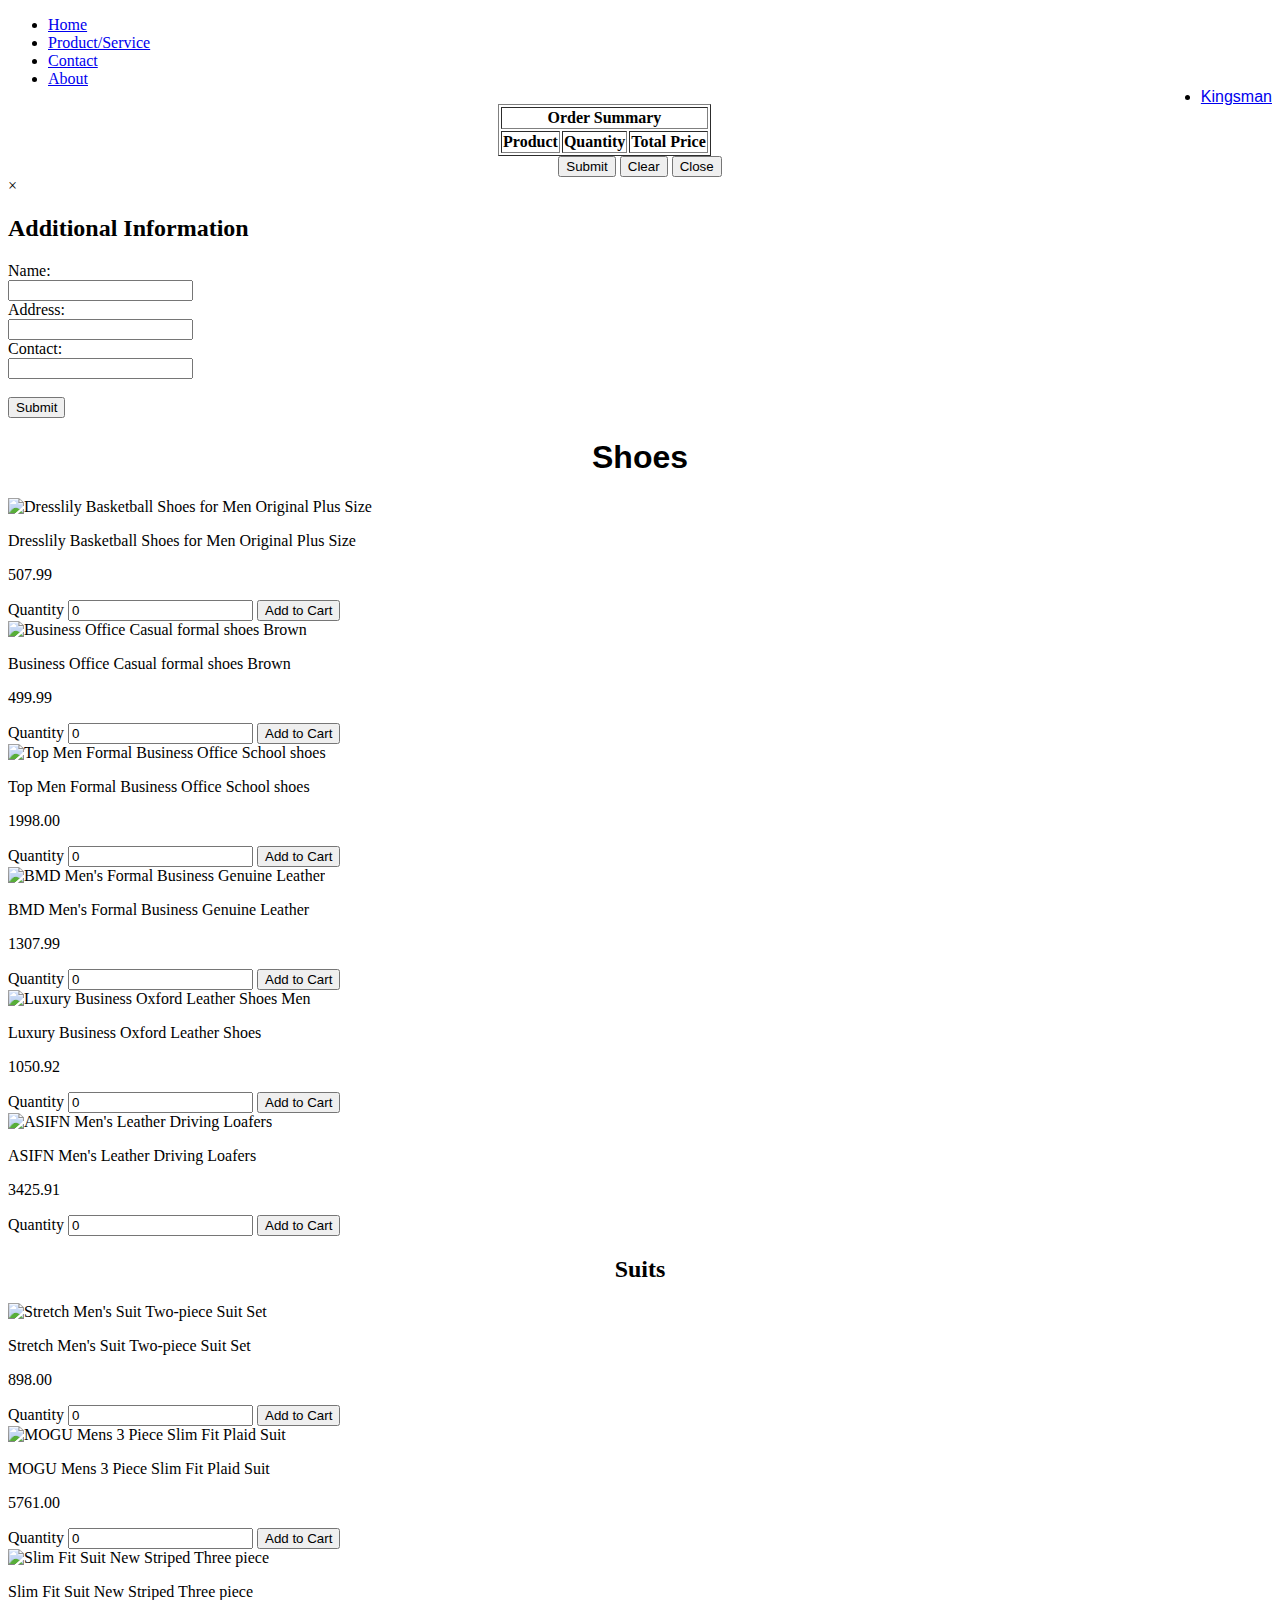
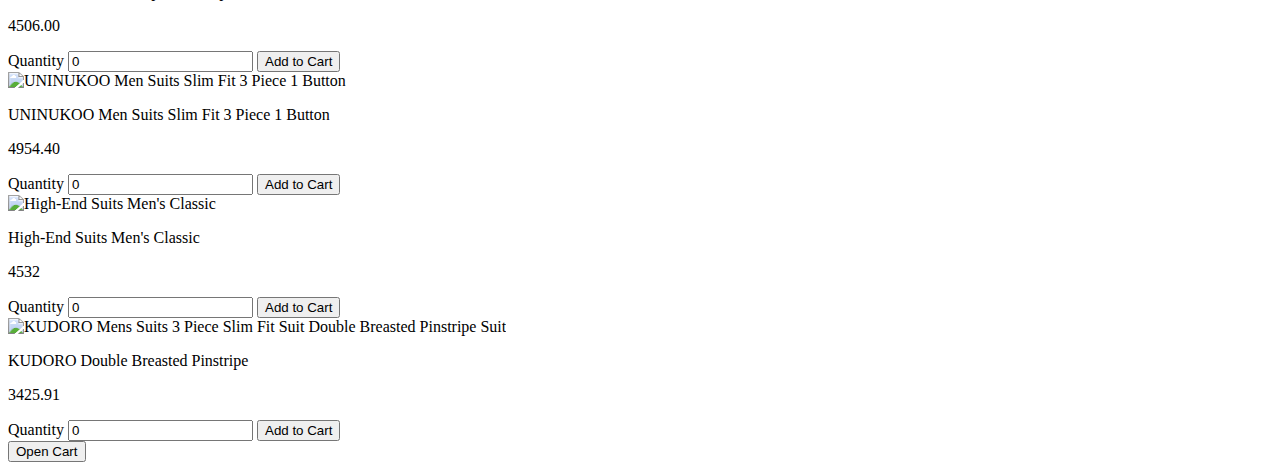
==== ProductService.html @ 5aa64fcd "Update ProductService.html" ====
<!DOCTYPE html>
<html lang="en">
<head>
<title>KingsMan/ProductsSevice</title>
    <link rel="stylesheet" href="Page2.css">
    <link rel="stylesheet" href="NavBar.css">
    <link rel="stylesheet" href="body.css">
	<link rel="icon" type="image/x-icon" href="Image\HomePage\Logo.png">    
	
    <script src="OrderSummary.js" defer></script>
	
    <title>E-Commerce Website</title>
</head>
<body>

<div class="box">
    <!-- Navigation bar-->
    <ul>
        <li><a href="index.html">Home</a></li>
        <li><a class="active" href="ProductService.html">Product/Service</a></li>
        <li><a href="Contact.html">Contact</a></li>
        <li><a href="About.html">About</a></li>
        <li style="float:right; font-family: Kingman, sans-serif;"><a href="About.html">Kingsman</a></li>
		
    </ul>

    <!-- The Cart -->
    <div class="form-popup" id="myForm">
        <form action="/action_page.php" class="form-container">
		<center>
            <table border="1" id="order-summary-table">
                <thead>
                    <tr>
                        <th colspan="3">Order Summary</th>
                    </tr>
                    <tr>
                        <th>Product</th>
                        <th>Quantity</th>
                        <th>Total Price</th>
                    </tr>
                </thead>
                <tbody id="order-summary">
                    <!-- Order summary details will be added here dynamically -->
                </tbody>
            </table>
                <button type="button" onclick="openModal()">Submit</button>
                <button type="button" onclick="clearCart()">Clear</button>
                <button type="button" class="btn cancel" onclick="closeForm()">Close</button>
            </center>
        </form>
    </div>

    <!-- The Info -->
    <div id="myModal" class="modal">
        <div class="modal-content">
            <div class="modal-header">
                <span class="close" onclick="closeModal()">&times;</span>
                <h2>Additional Information</h2>
            </div>
            <div class="modal-body">
                <form>
                    <label for="name">Name:</label><br>
                    <input type="text" id="name" name="name" required><br>
                    <label for="address">Address:</label><br>
                    <input type="text" id="address" name="address" required><br>
                    <label for="contact">Contact:</label><br>
                    <input type="text" id="contact" name="contact" required><br><br>
                    <button type="submit" id="display" onclick="validateForm()">Submit</button>
                </form>
            </div>
        </div>
    </div>

    <!-- Products -->
    <main>
        <section id="products">
            <center><h1 style="font-family: Kingman, sans-serif;">Shoes</h1></center>
			</div>
            <div class="container">
                <div class="product">
                    <img src="Image\Products\shopping(0).jpg" alt="Dresslily Basketball Shoes for Men Original Plus Size">
                    <p>Dresslily Basketball Shoes for Men Original Plus Size </p>
                    <p id="price1"> 507.99 </p>
                    <label for="quantity1">Quantity</label>
                    <input type="number" id="quantity1" name="quantity1" min="0" value="0">
                    <button onclick="addToCart('Dresslily Basketball Shoes for Men Original Plus Size', 'price1', 'quantity1')">Add to Cart</button>
                </div>
                <div class="product">
                    <img src="Image\Products\shopping(1).jpg" alt="Business Office Casual formal shoes Brown">
                    <p>Business Office Casual formal shoes Brown </p>
                    <p id="price2"> 499.99 </p>
                    <label for="quantity2">Quantity</label>
                    <input type="number" id="quantity2" name="quantity2" min="0" value="0">
                    <button onclick="addToCart('Business Office Casual formal shoes Brown', 'price2', 'quantity2')">Add to Cart</button>
                </div>
                <div class="product">
                    <img src="Image\Products\shopping(2).jpg" alt="Top Men Formal Business Office School shoes">
                    <p>Top Men Formal Business Office School shoes</p>
                    <p id="price3"> 1998.00 </p>
                    <label for="quantity3">Quantity</label>
                    <input type="number" id="quantity3" name="quantity3" min="0" value="0">
                    <button onclick="addToCart('Top Men Formal Business Office School shoes', 'price3', 'quantity3')">Add to Cart</button>
                </div>
				
	
                <div class="product">
                    <img src="Image\Products\shopping(3).jpg" alt="BMD Men's Formal Business Genuine Leather">
                    <p>BMD Men's Formal Business Genuine Leather</p>
					
					
                    <p id="price4"> 1307.99 </p>
                    <label for="quantity4">Quantity</label>
                    <input type="number" id="quantity4" name="quantity4" min="0" value="0">
                    <button onclick="addToCart('BMD Mens Formal Business Genuine Leather', 'price4', 'quantity4')">Add to Cart</button>
					
					
                </div>
				</div>
            <div class="container">
                <div class="product">
                    <img src="Image\Products\shopping(4).jpg" alt="Luxury Business Oxford Leather Shoes Men">
                    <p>Luxury Business Oxford Leather Shoes </p>
                    <p id="price5">1050.92</p>
                    <label for="quantity5">Quantity</label>
                    <input type="number" id="quantity5" name="quantity5" min="0" value="0">
                    <button onclick="addToCart('Luxury Business Oxford Leather Shoes Men', 'price5', 'quantity5')">Add to Cart</button>
                </div>
                <div class="product">
                    <img src="Image\Products\shopping(5).jpg" alt="ASIFN Men's Leather Driving Loafers">
                    <p>ASIFN Men's Leather Driving Loafers</p>
                    <p id="price6">3425.91</p>
                    <label for="quantity6">Quantity</label>
                    <input type="number" id="quantity6" name="quantity6" min="0" value="0">
                    <button onclick="addToCart('ASIFN Mens Leather Driving Loafers', 'price6', 'quantity6')">Add to Cart</button>
                </div>
            </div>
            <center><h2>Suits</h2></center>
            <div class="container">
                <div class="product">
                    <img src="Image\Products\Suit(1).jpg" alt="Stretch Men's Suit Two-piece Suit Set">
                    <p>Stretch Men's Suit Two-piece Suit Set</p>
                    <p id="price7"> 898.00 </p>
                    <label for="quantity7">Quantity</label>
                    <input type="number" id="quantity7" name="quantity7" min="0" value="0">
                    <button onclick="addToCart('Stretch Mens Suit Two-piece Suit Set', 'price7', 'quantity7')">Add to Cart</button>
                </div>
                <div class="product">
                    <img src="Image\Products\Suit(2).jpg" alt="MOGU Mens 3 Piece Slim Fit Plaid Suit">
                    <p>MOGU Mens 3 Piece Slim Fit Plaid Suit</p>
                    <p id="price8"> 5761.00</p>
                    <label for="quantity8">Quantity</label>
                    <input type="number" id="quantity8" name="quantity8" min="0" value="0">
                    <button onclick="addToCart('MOGU Mens 3 Piece Slim Fit Plaid Suit', 'price8', 'quantity8')">Add to Cart</button>
                </div>
                <div class="product">
                    <img src="Image\Products\Suit(3).jpg" alt="Slim Fit Suit New Striped Three piece">
                    <p>Slim Fit Suit New Striped Three piece</p>
                    <p id="price9"> 4506.00 </p>
                    <label for="quantity9">Quantity</label>
                    <input type="number" id="quantity9" name="quantity9" min="0" value="0">
                    <button onclick="addToCart('Slim Fit Suit New Striped Three piece', 'price9', 'quantity9')">Add to Cart</button>
                </div>
                <div class="product">
                    <img src="Image\Products\Suit(4).jpg" alt="UNINUKOO Men Suits Slim Fit 3 Piece 1 Button">
                    <p>UNINUKOO Men Suits Slim Fit 3 Piece 1 Button</p>
                    <p id="price10"> 4954.40 </p>
                    <label for="quantity10">Quantity</label>
                    <input type="number" id="quantity10" name="quantity10" min="0" value="0">
                    <button onclick="addToCart('UNINUKOO Men Suits Slim Fit 3 Piece 1 Button', 'price10', 'quantity10')">Add to Cart</button>
                </div>
                </div>
            <div class="container"> 
                <div class="product">
                    <img src="Image\Products\Suit(5).jpg" alt="High-End Suits Men's Classic">
                    <p>High-End Suits Men's Classic</p>
                    <p id="price11">4532</p>
                    <label for="quantity11">Quantity</label>
                    <input type="number" id="quantity11" name="quantity11" min="0" value="0">
                    <button onclick="addToCart('High-End Suits Mens Classic', 'price11', 'quantity11')">Add to Cart</button>
                </div>
                <div class="product">
                    <img src="Image\Products\Suit(6).jpg" alt="KUDORO Mens Suits 3 Piece Slim Fit Suit Double Breasted Pinstripe Suit">
                    <p>KUDORO Double Breasted Pinstripe</p>
                    <p id="price12">3425.91</p>
                    <label for="quantity12">Quantity</label>
                    <input type="number" id="quantity12" name="quantity12" min="0" value="0">
                    <button onclick="addToCart('KUDORO Mens Suits 3 Piece Slim Fit Suit Double Breasted Pinstripe Suit', 'price12', 'quantity12')">Add to Cart</button>
                </div>
            </div>
        </section>
    </main>

    <!-- A button to open the popup form -->
    <button class="open-button" onclick="openForm()">Open Cart</button>
    

</body>
</html>
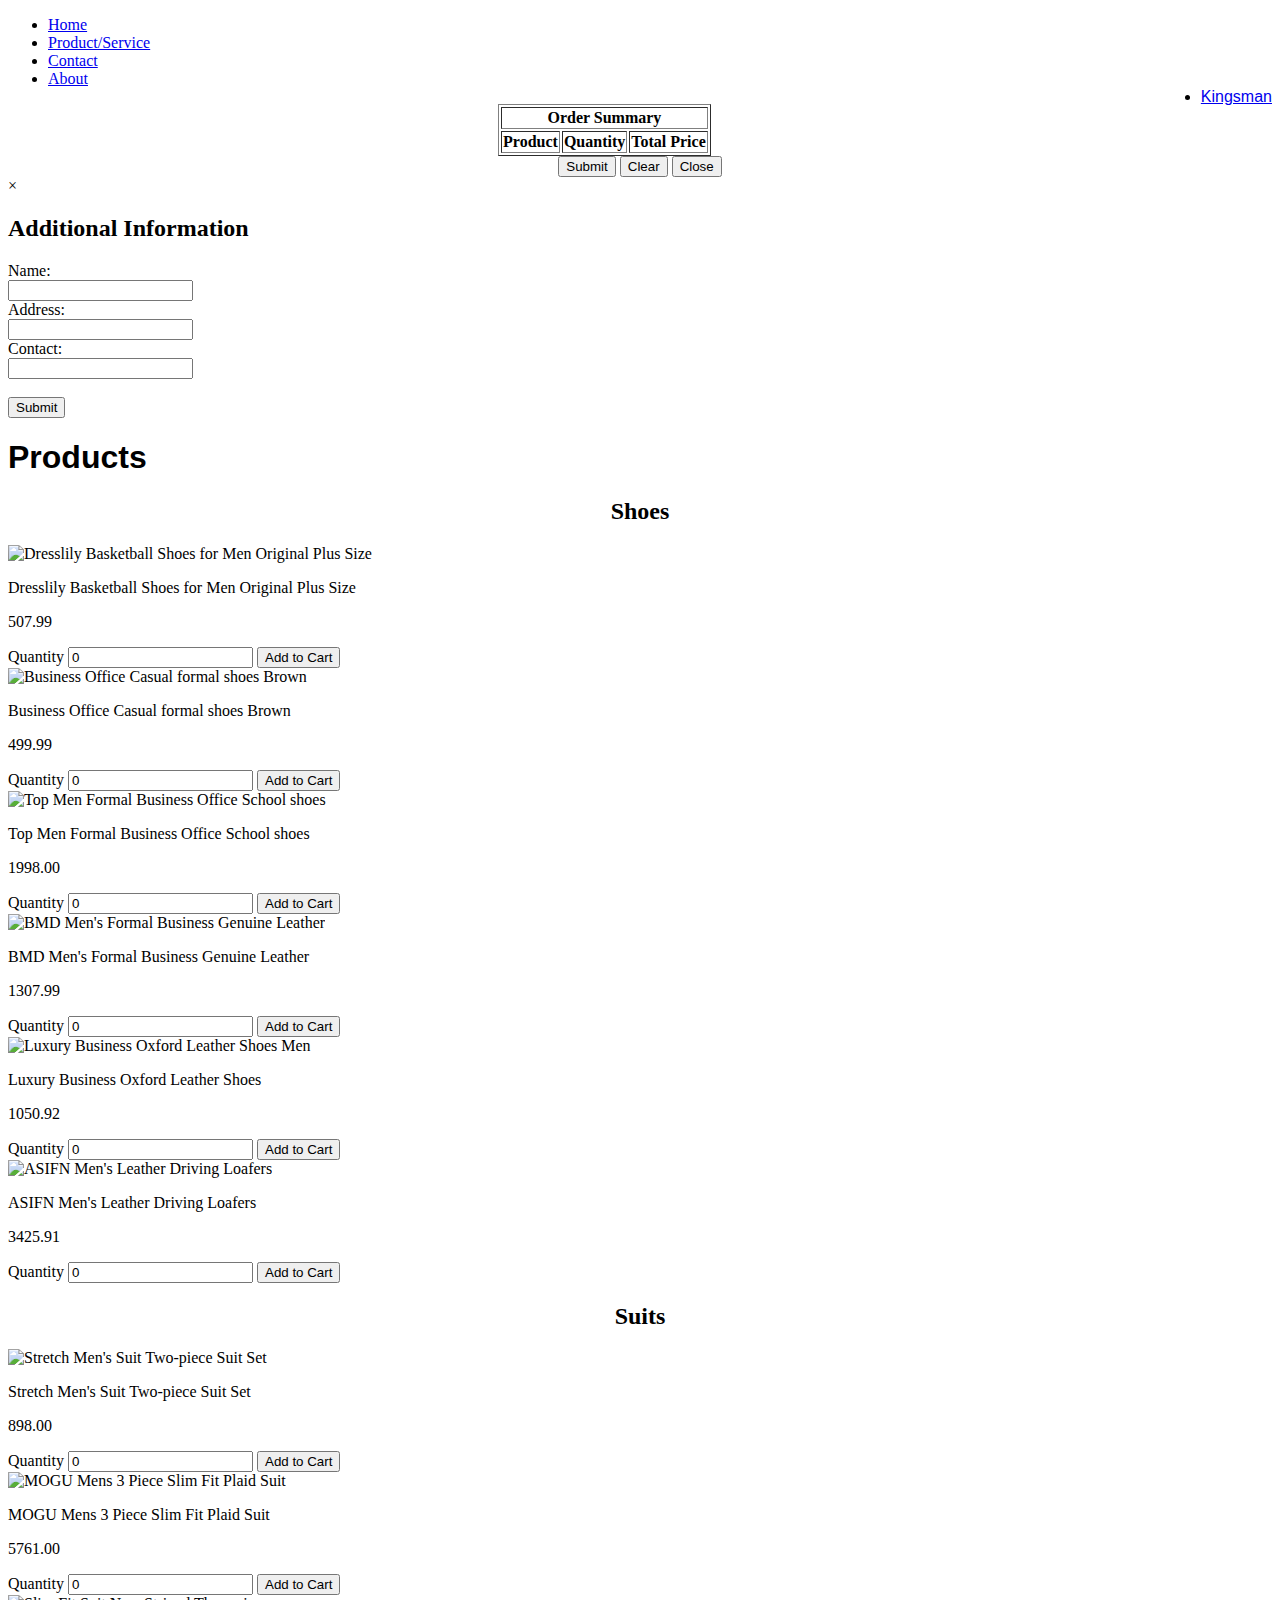
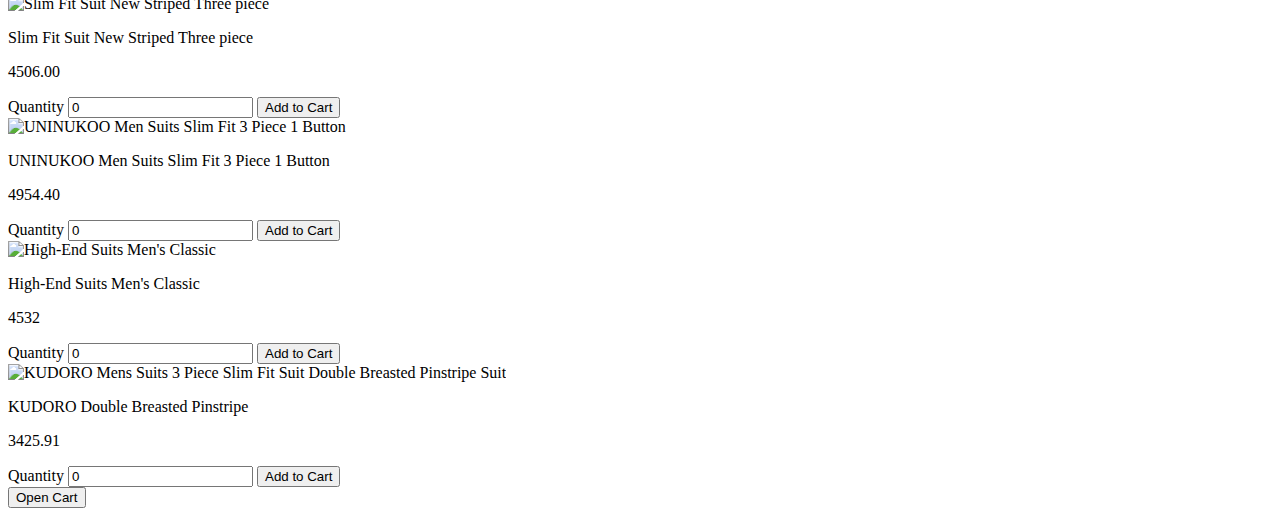
==== commit 02b29571: "Update ProductService.html" ====
--- a/ProductService.html
+++ b/ProductService.html
@@ -70,12 +70,13 @@
             </div>
         </div>
     </div>
-
+		<h1 style="font-family: Kingman, sans-serif;">Products</h1>
+</div>
     <!-- Products -->
     <main>
         <section id="products">
-            <center><h1 style="font-family: Kingman, sans-serif;">Shoes</h1></center>
-			</div>
+            <center><h2>Shoes</h2></center>
+
             <div class="container">
                 <div class="product">
                     <img src="Image\Products\shopping(0).jpg" alt="Dresslily Basketball Shoes for Men Original Plus Size">
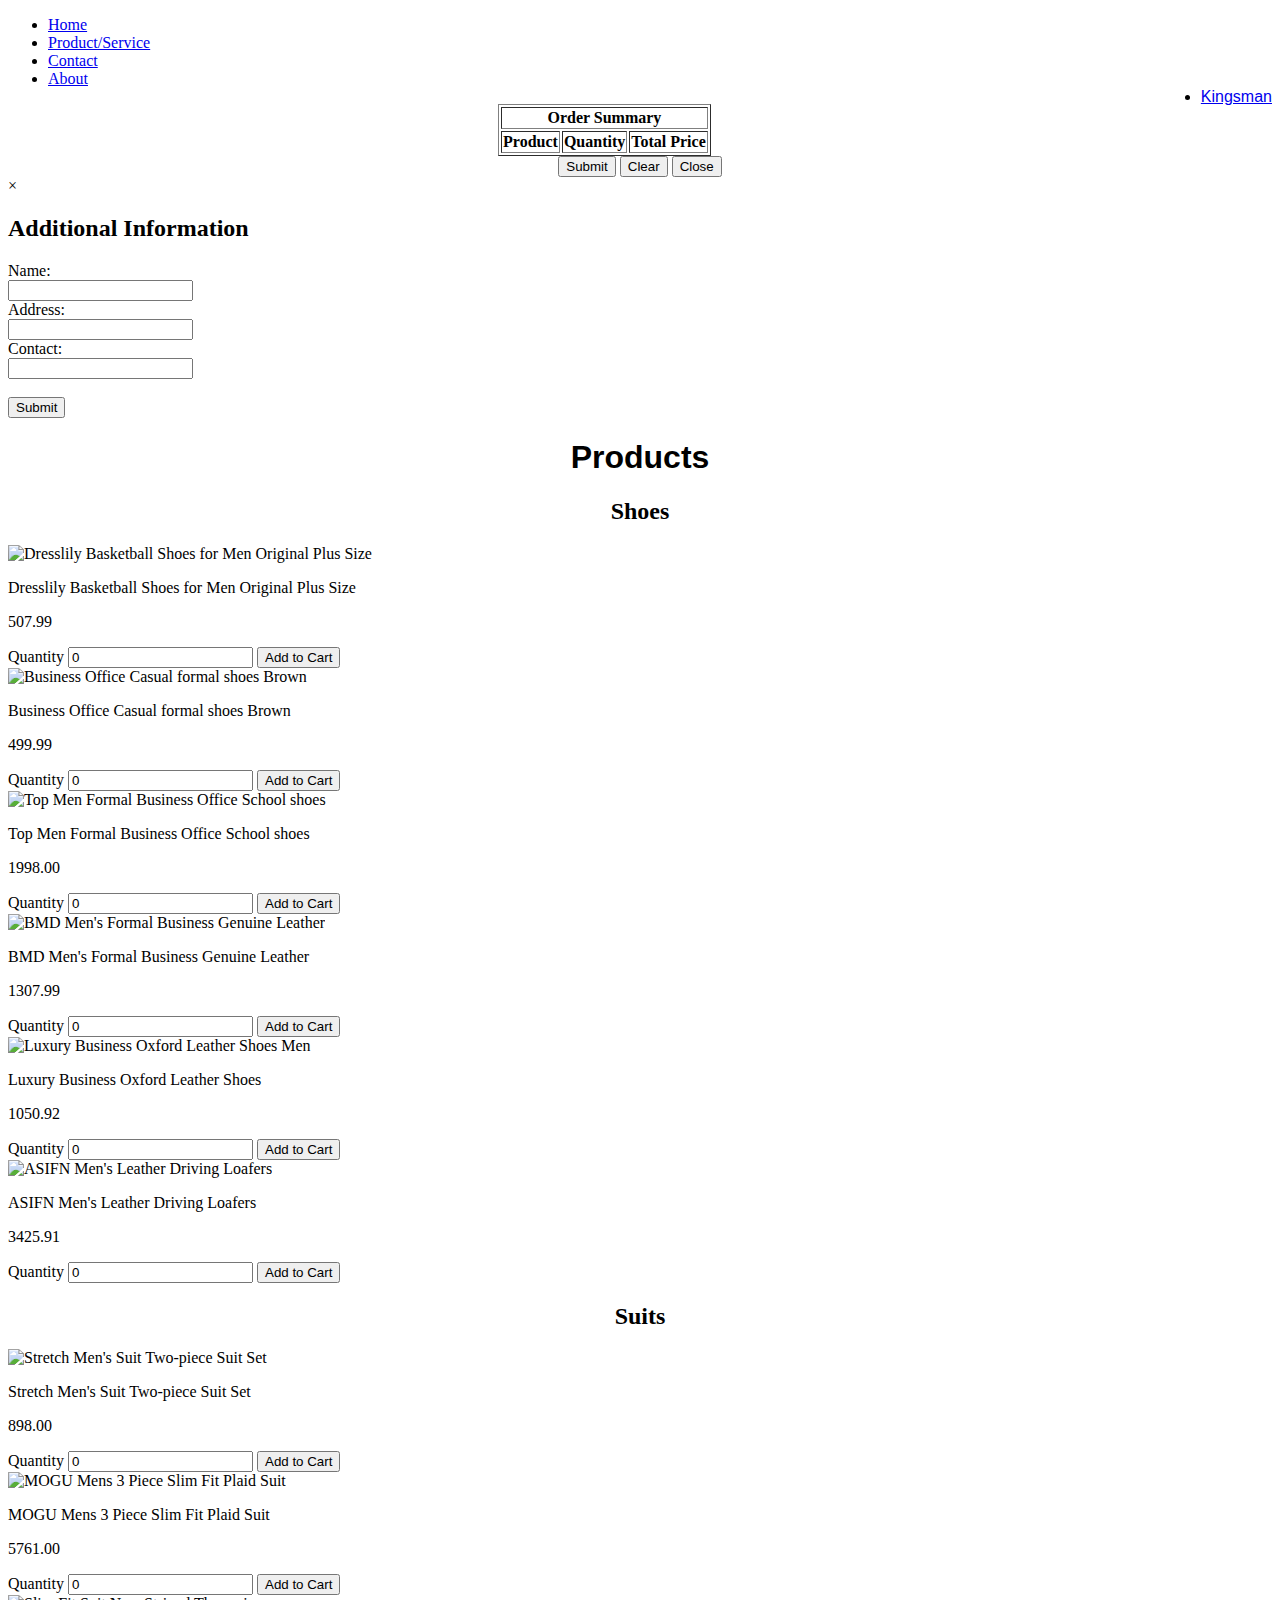
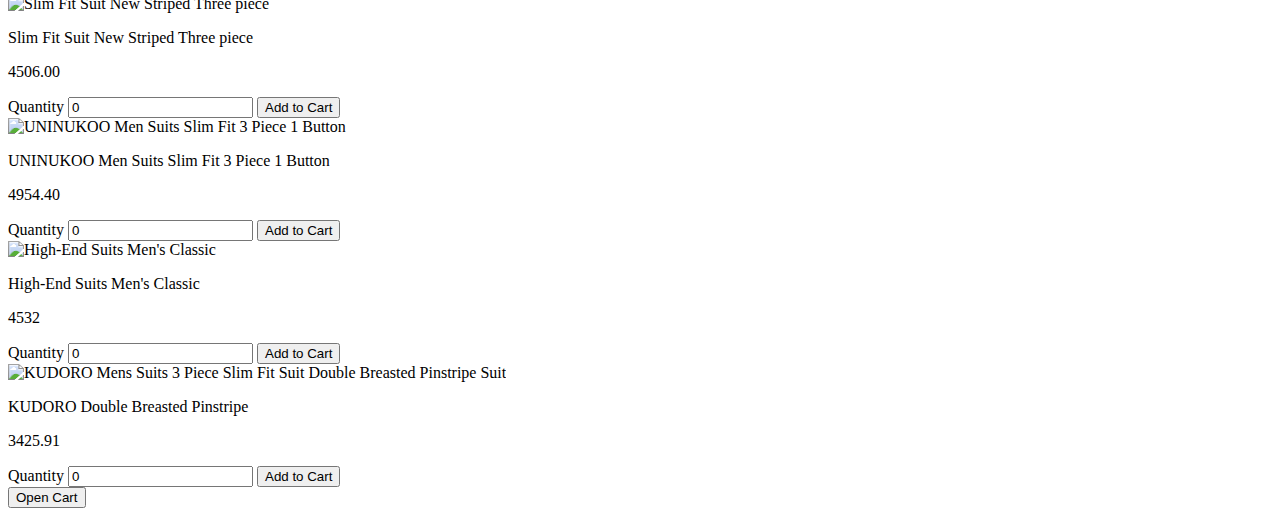
==== commit 38ae1fd9: "Update ProductService.html" ====
--- a/ProductService.html
+++ b/ProductService.html
@@ -70,7 +70,7 @@
             </div>
         </div>
     </div>
-		<h1 style="font-family: Kingman, sans-serif;">Products</h1>
+		<center><h1 style="font-family: Kingman, sans-serif;">Products</h1></center>
 </div>
     <!-- Products -->
     <main>
